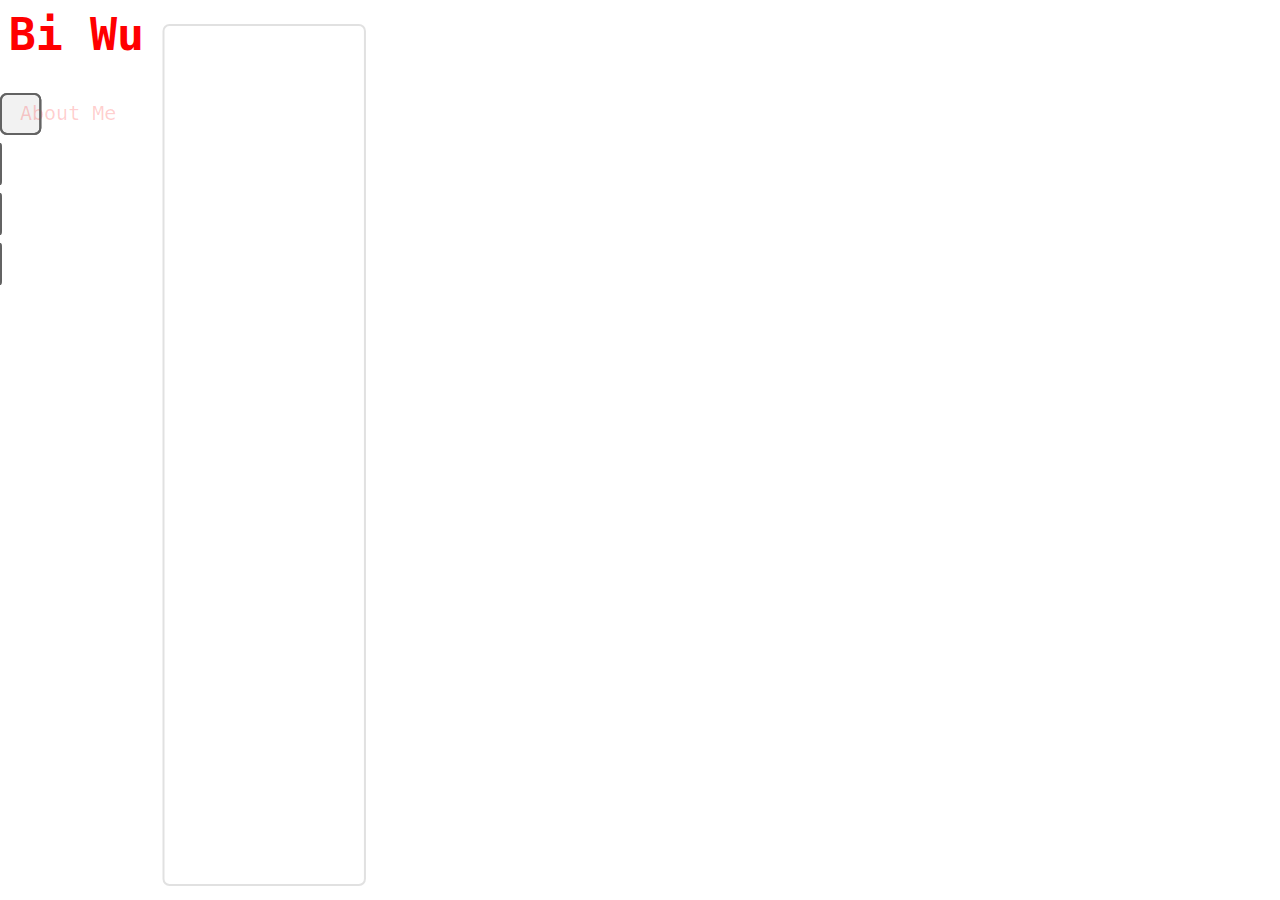
==== index.html @ 06ece060 "removed training.js" ====
<!DOCTYPE html>
<html>
	<head>
		<meta charset="utf-8">
		<title>Bi Wu</title>
		<script src="js/d3/d3.v3.min.js" charset="utf-8"></script>
		<script src="http://labratrevenge.com/d3-tip/javascripts/d3.tip.min.js"></script>
        <script src="https://ajax.googleapis.com/ajax/libs/jquery/1.10.2/jquery.min.js"></script>
        <script src="https://netdna.bootstrapcdn.com/bootstrap/3.0.0/js/bootstrap.min.js"></script>
		<script src="js/humanize.min.js"></script>
		<!--[if lt IE 9]>
			<script src="http://html5shiv.googlecode.com/svn/trunk/html5.js"></script>
		<![endif]-->
		<link type="text/css" rel="stylesheet" media="all" href="css/style.css"/>
        <link href="https://netdna.bootstrapcdn.com/bootstrap/3.0.0/css/bootstrap.min.css" rel="stylesheet"/>
        <link href="https://mohansun-canvas.herokuapp.com/content/training/training.css" rel="stylesheet"/>
       
        
	</head>
	<body>
		<svg xmlns="http://www.w3.org/2000/svg" height="600" width="800">
		</svg>
        
		<script src="js/draw-svg.js" charset="utf-8"></script>

		<script type="text/javascript"></script>
	</body>
</html>
---- css/style.css ----
body
{
	margin: 0px;
	padding: 0px;
}


text {
}

.enter {
  fill: green;
}

.update {
  fill: #333;
}

.svg-logo
{
	fill: red;
	font-family: monospace;
	font-weight: 700;
}

.svg-slogan
{
	fill: black;
	font-family: monospace;
	font-weight: 700;
}

.svg-menu-mask:hover
{
	fill: rgba(0,0,0,0.15);
	cursor: pointer;
}

.svg-menu-text
{
	font-family: monospace;
}

.svg-contents
{
	overflow: auto;
	width: 100%;
	height: 100%;
}

    .background {
        fill: none;
        pointer-events: all;
    }

.popup-tip
{
	padding: 2px 4px 2px 2px;
	border: solid #444 2px;
	border-radius: 6px;
	font-size: 0.7em;
	background-color: rgba(255,255,255,0.85);
	font-family: sans-serif;
}
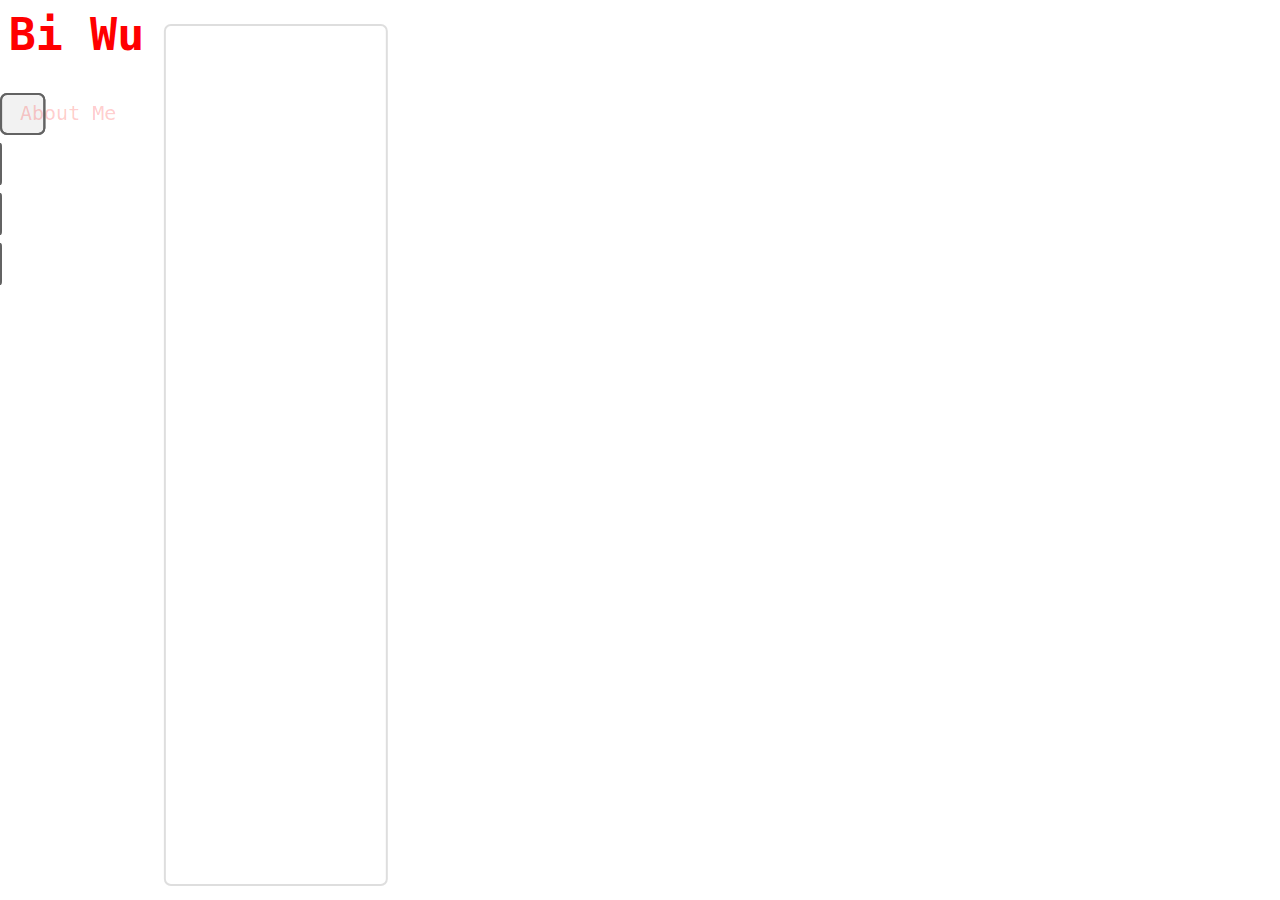
==== commit 48e58b42: "code change for IE" ====
--- a/index.html
+++ b/index.html
@@ -18,11 +18,9 @@
         
 	</head>
 	<body>
-		<svg xmlns="http://www.w3.org/2000/svg" height="600" width="800">
-		</svg>
+		<svg xmlns="http://www.w3.org/2000/svg" height="600" width="800"></svg>
         
 		<script src="js/draw-svg.js" charset="utf-8"></script>
-
 		<script type="text/javascript"></script>
 	</body>
 </html>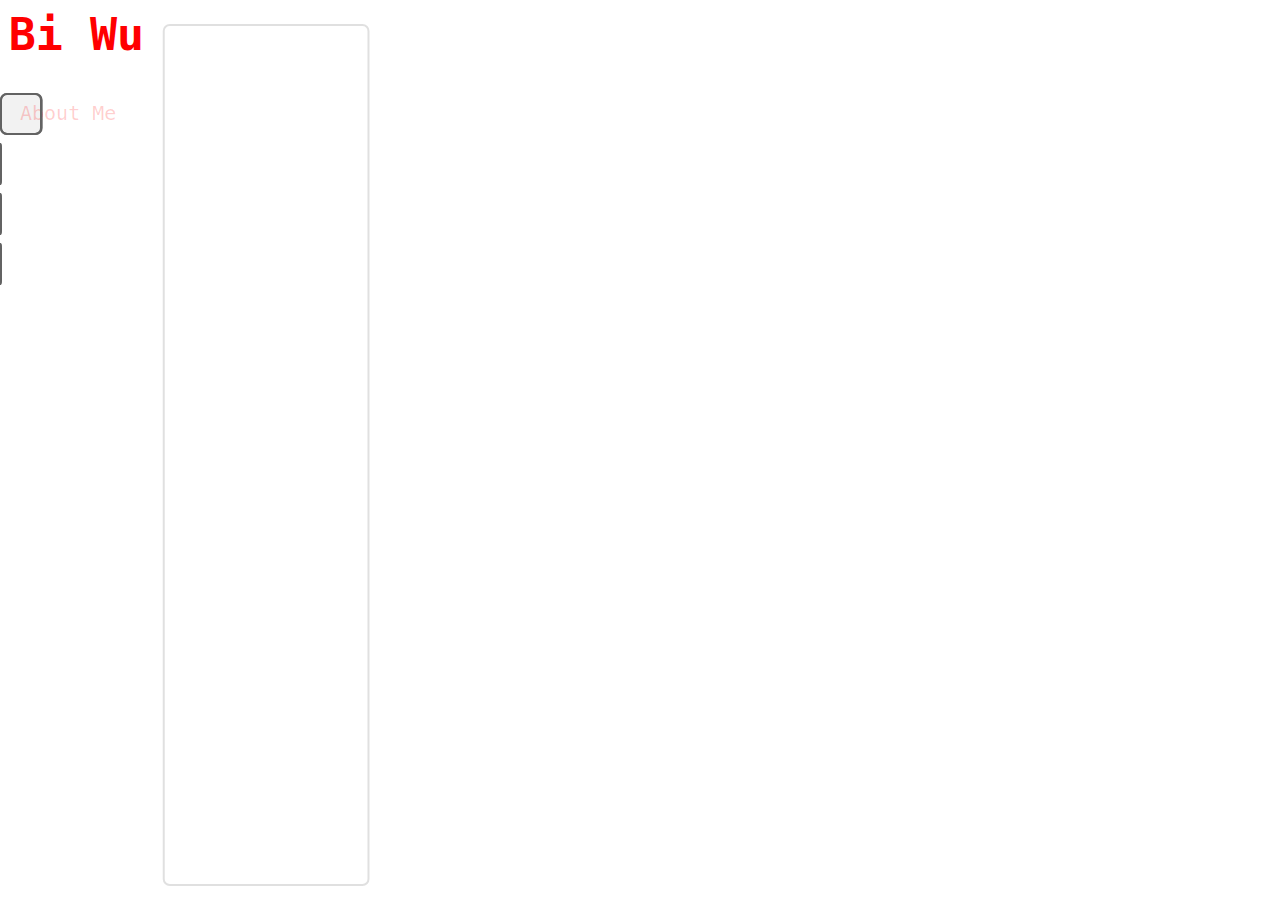
==== commit cf8bc3f8: "treeData moved to external file" ====
--- a/index.html
+++ b/index.html
@@ -19,7 +19,7 @@
 	</head>
 	<body>
 		<svg xmlns="http://www.w3.org/2000/svg" height="600" width="800"></svg>
-        
+        <script src="resume_data.js" charset="utf-8"></script>
 		<script src="js/draw-svg.js" charset="utf-8"></script>
 		<script type="text/javascript"></script>
 	</body>
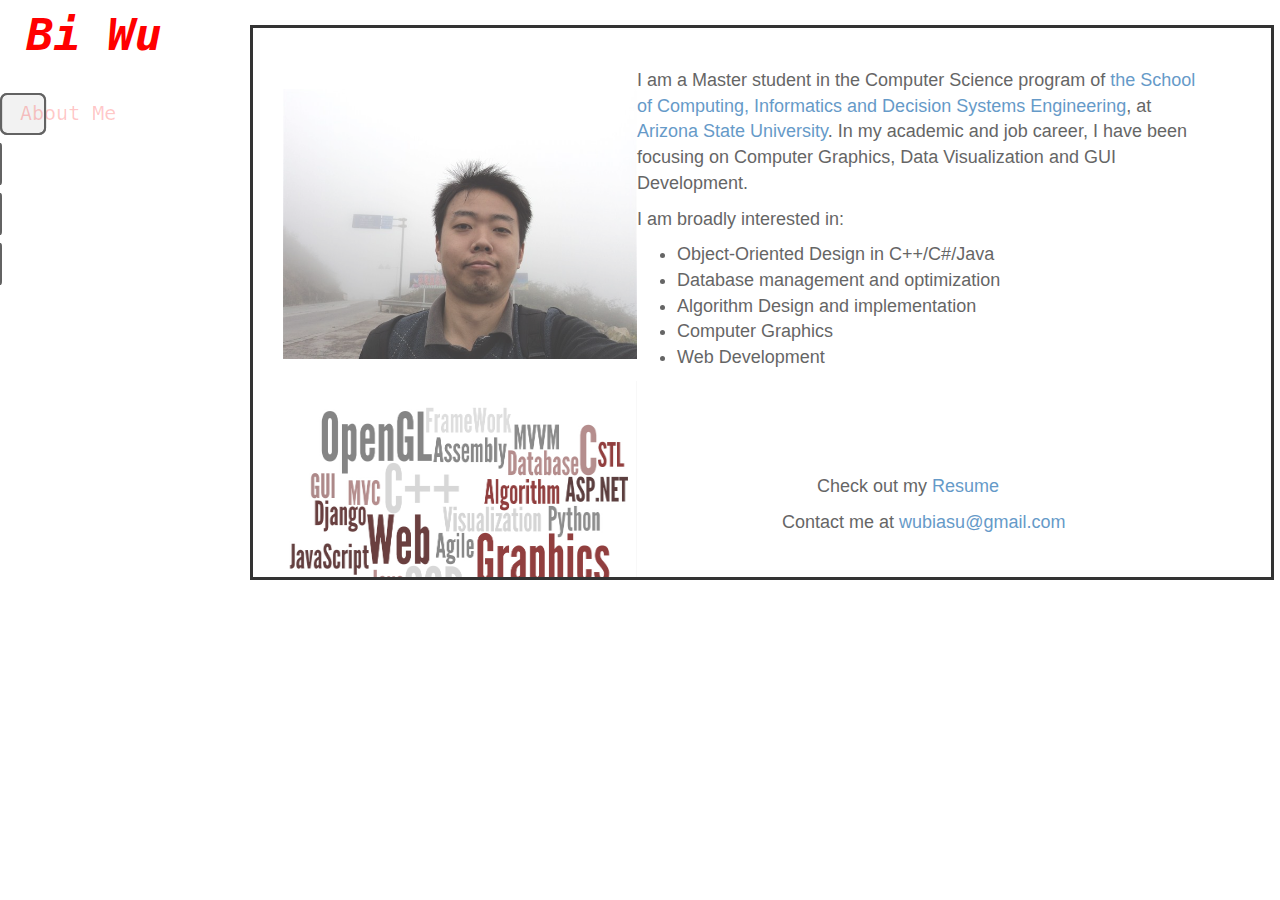
==== commit 6f406a5d: "removed foreign object worked for IE" ====
--- a/index.html
+++ b/index.html
@@ -18,8 +18,14 @@
         
 	</head>
 	<body>
-		<svg xmlns="http://www.w3.org/2000/svg" height="600" width="800"></svg>
-        <script src="resume_data.js" charset="utf-8"></script>
+	 <div class="left_cell" id="left_cell" style="position:absolute; border:none;left:0;width:200px;height:calc(100%)">
+           <svg id="left_svg" class="left_svg"></svg>
+       </div>
+       <div class="right_cell" id="right_cell" style="position:absolute; border-style:solid; border-width: 3px; left:250px;width:calc(80%);top:25px; height:calc(100%); padding: 30px">
+           
+       </div>
+  	
+        <script src="js/resume_data.js" charset="utf-8"></script>
 		<script src="js/draw-svg.js" charset="utf-8"></script>
 		<script type="text/javascript"></script>
 	</body>
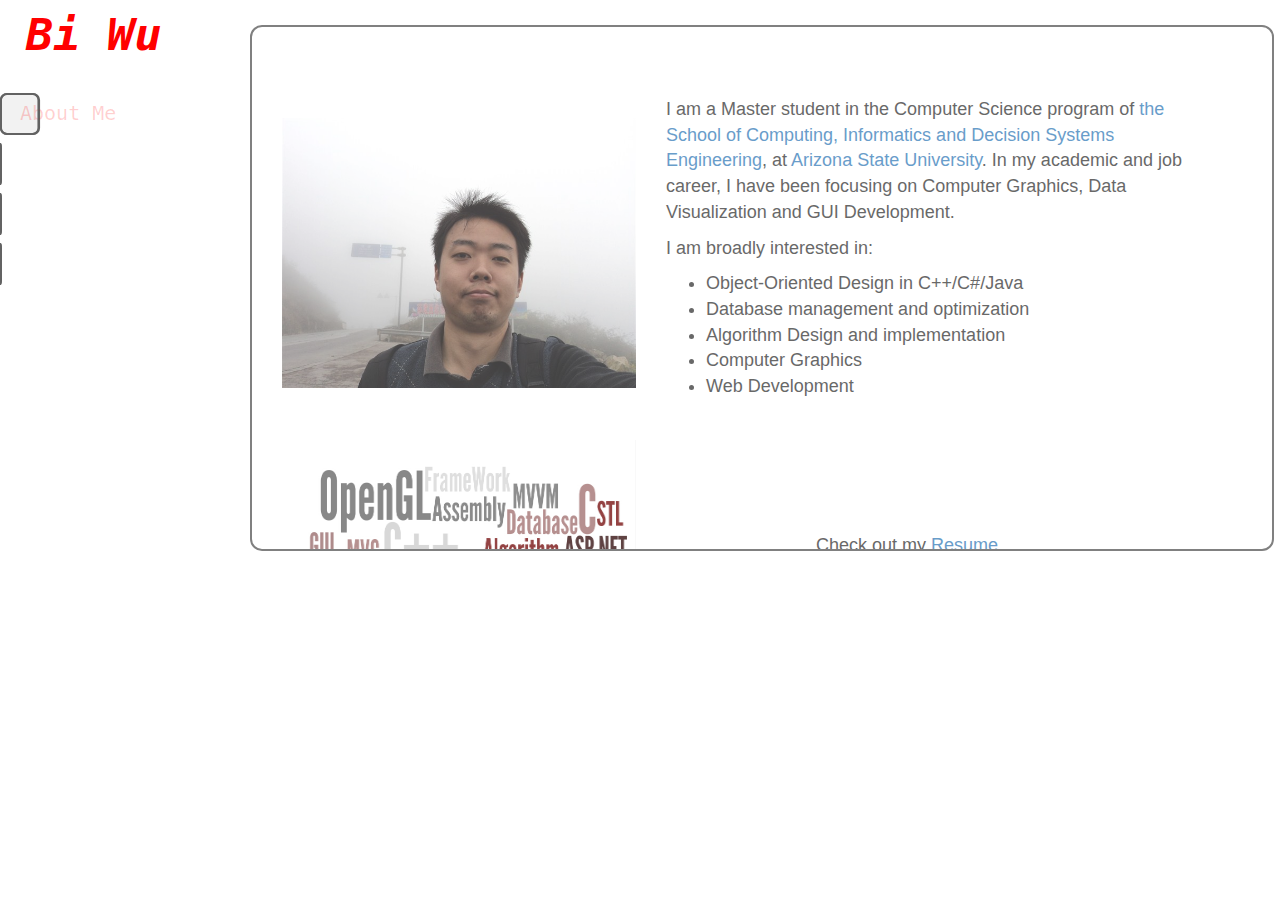
==== commit 3376bb37: "height and width adjusted" ====
--- a/index.html
+++ b/index.html
@@ -21,7 +21,7 @@
 	 <div class="left_cell" id="left_cell" style="position:absolute; border:none;left:0;width:200px;height:calc(100%)">
            <svg id="left_svg" class="left_svg"></svg>
        </div>
-       <div class="right_cell" id="right_cell" style="position:absolute; border-style:solid; border-width: 3px; left:250px;width:calc(80%);top:25px; height:calc(100%); padding: 30px">
+       <div class="right_cell" id="right_cell" style="position:absolute; border-style: solid; border-radius:12px;border-color: gray; border-width: 2px; left:250px;width:calc(80%);top:25px; height:calc(100%); padding: 30px; margin-bottom:25px">
            
        </div>
   	
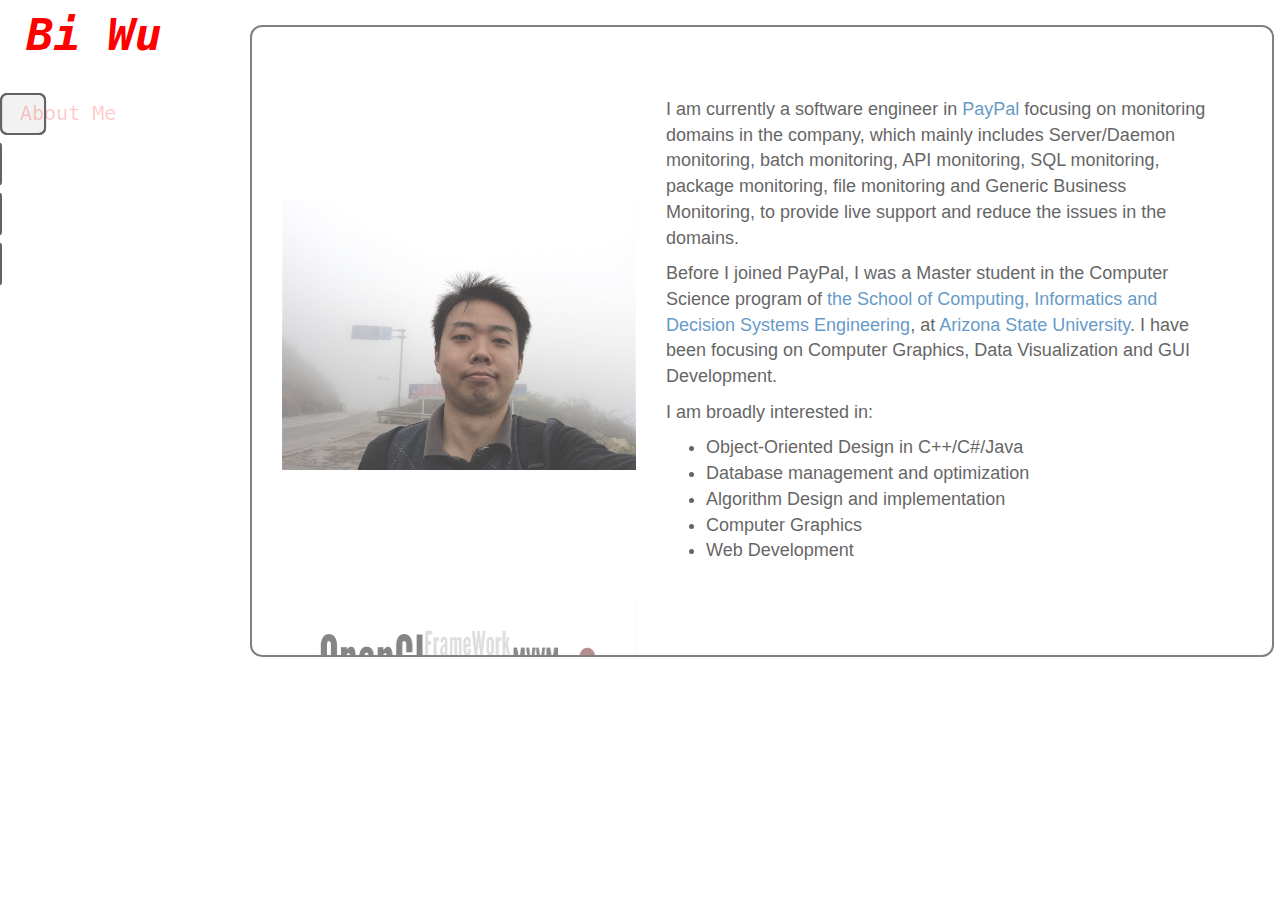
==== commit e96ee695: "width issue fixed partly; multiple click dynamic resume" ====
--- a/index.html
+++ b/index.html
@@ -26,7 +26,7 @@
        </div>
   	
         <script src="js/resume_data.js" charset="utf-8"></script>
-		<script src="js/draw-svg.js" charset="utf-8"></script>
+		<script src="js/draw_webpage.js" charset="utf-8"></script>
 		<script type="text/javascript"></script>
 	</body>
 </html>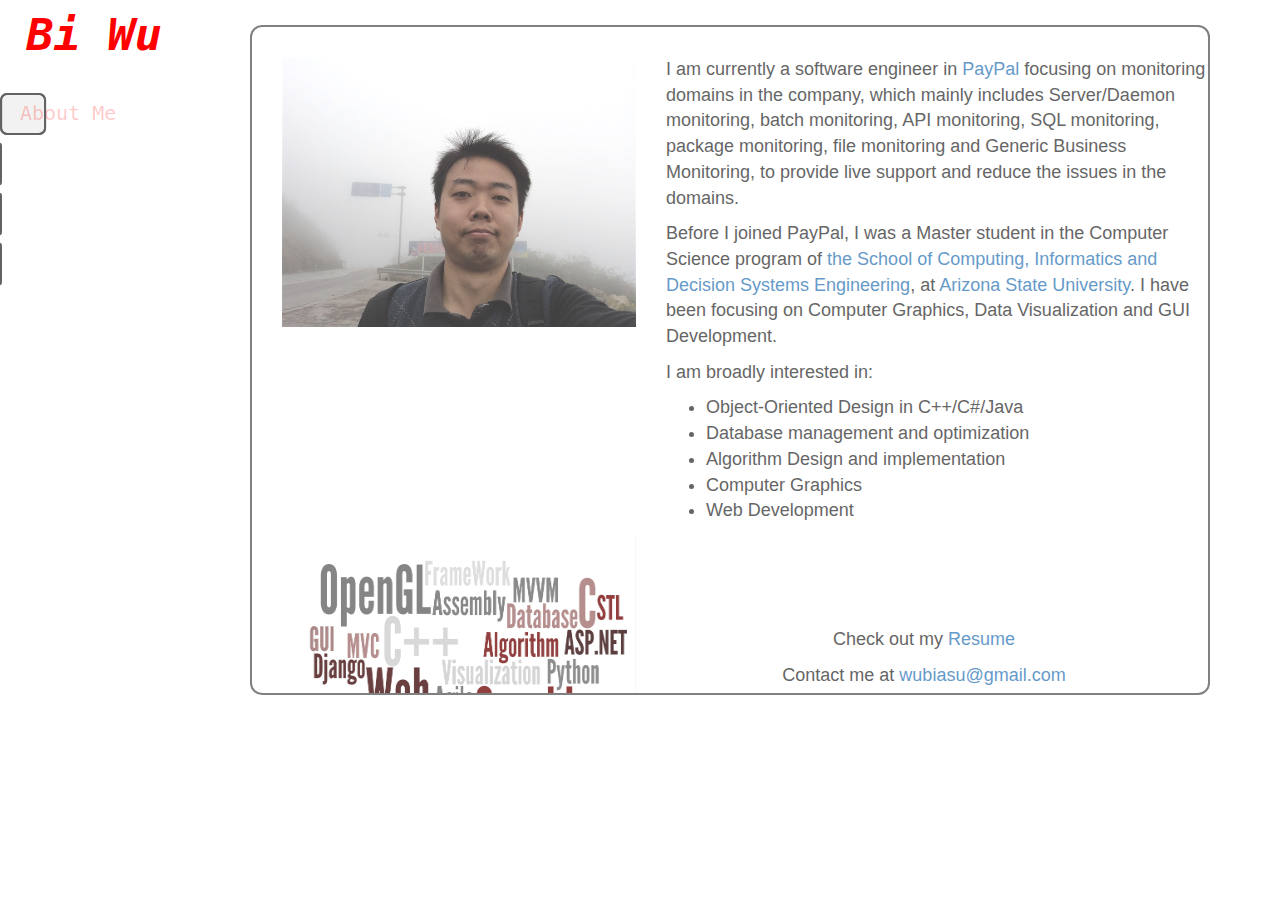
==== commit 042a6f7e: "width adjusted" ====
--- a/index.html
+++ b/index.html
@@ -21,7 +21,7 @@
 	 <div class="left_cell" id="left_cell" style="position:absolute; border:none;left:0;width:200px;height:calc(100%)">
            <svg id="left_svg" class="left_svg"></svg>
        </div>
-       <div class="right_cell" id="right_cell" style="position:absolute; border-style: solid; border-radius:12px;border-color: gray; border-width: 2px; left:250px;width:calc(80%);top:25px; height:calc(100%); padding: 30px; margin-bottom:25px">
+       <div class="right_cell" id="right_cell" style="position:absolute; border-style: solid; border-radius:12px;border-color: gray; border-width: 2px; left:250px;width:calc(75%);top:25px; height:calc(100%); padding: 30px; margin-bottom:25px">
            
        </div>
   	
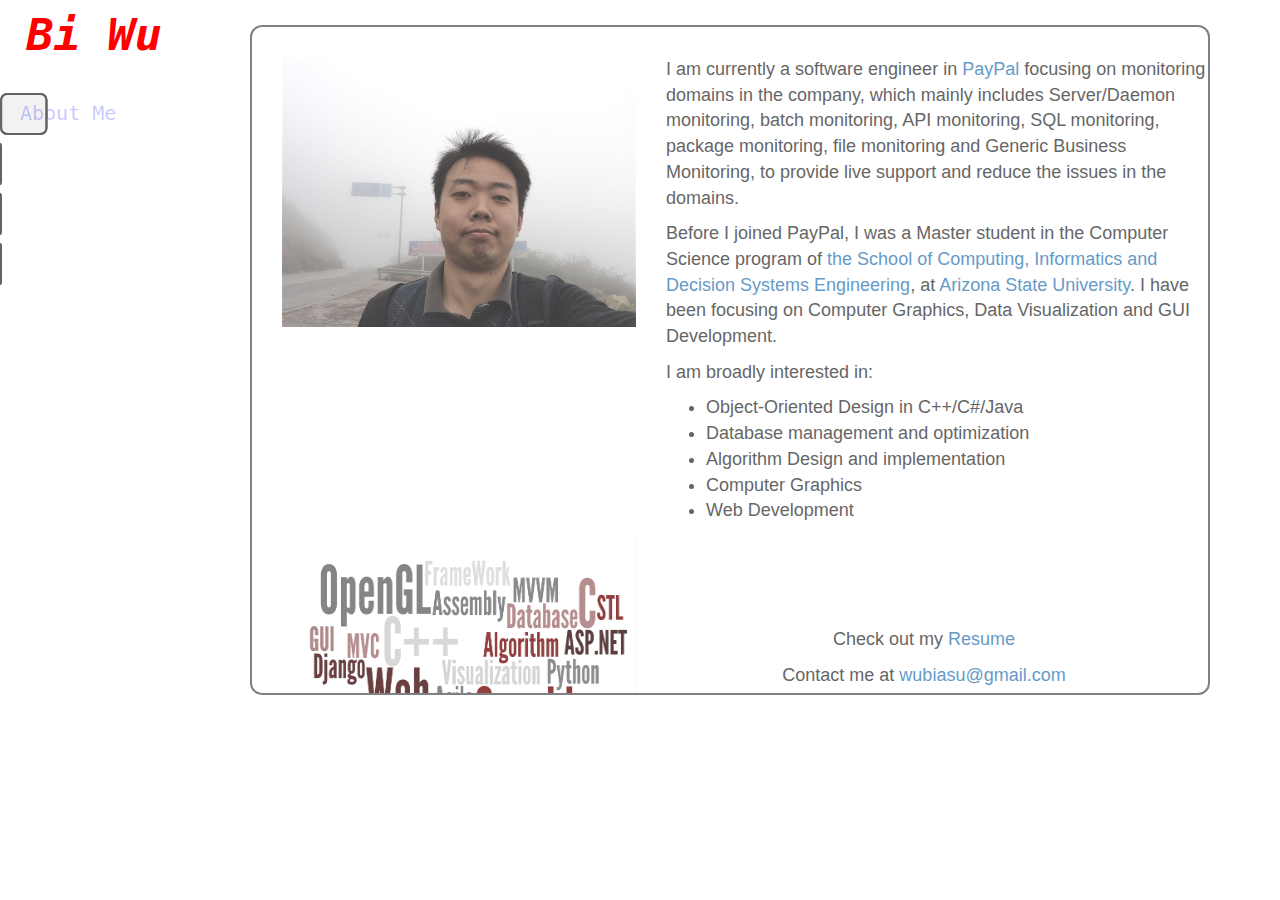
==== commit db76b288: "add origin trial" ====
--- a/index.html
+++ b/index.html
@@ -1,4 +1,5 @@
 <!DOCTYPE html>
+<meta http-equiv="origin-trial" content="[base64]">
 <html>
 	<head>
 		<meta charset="utf-8">
